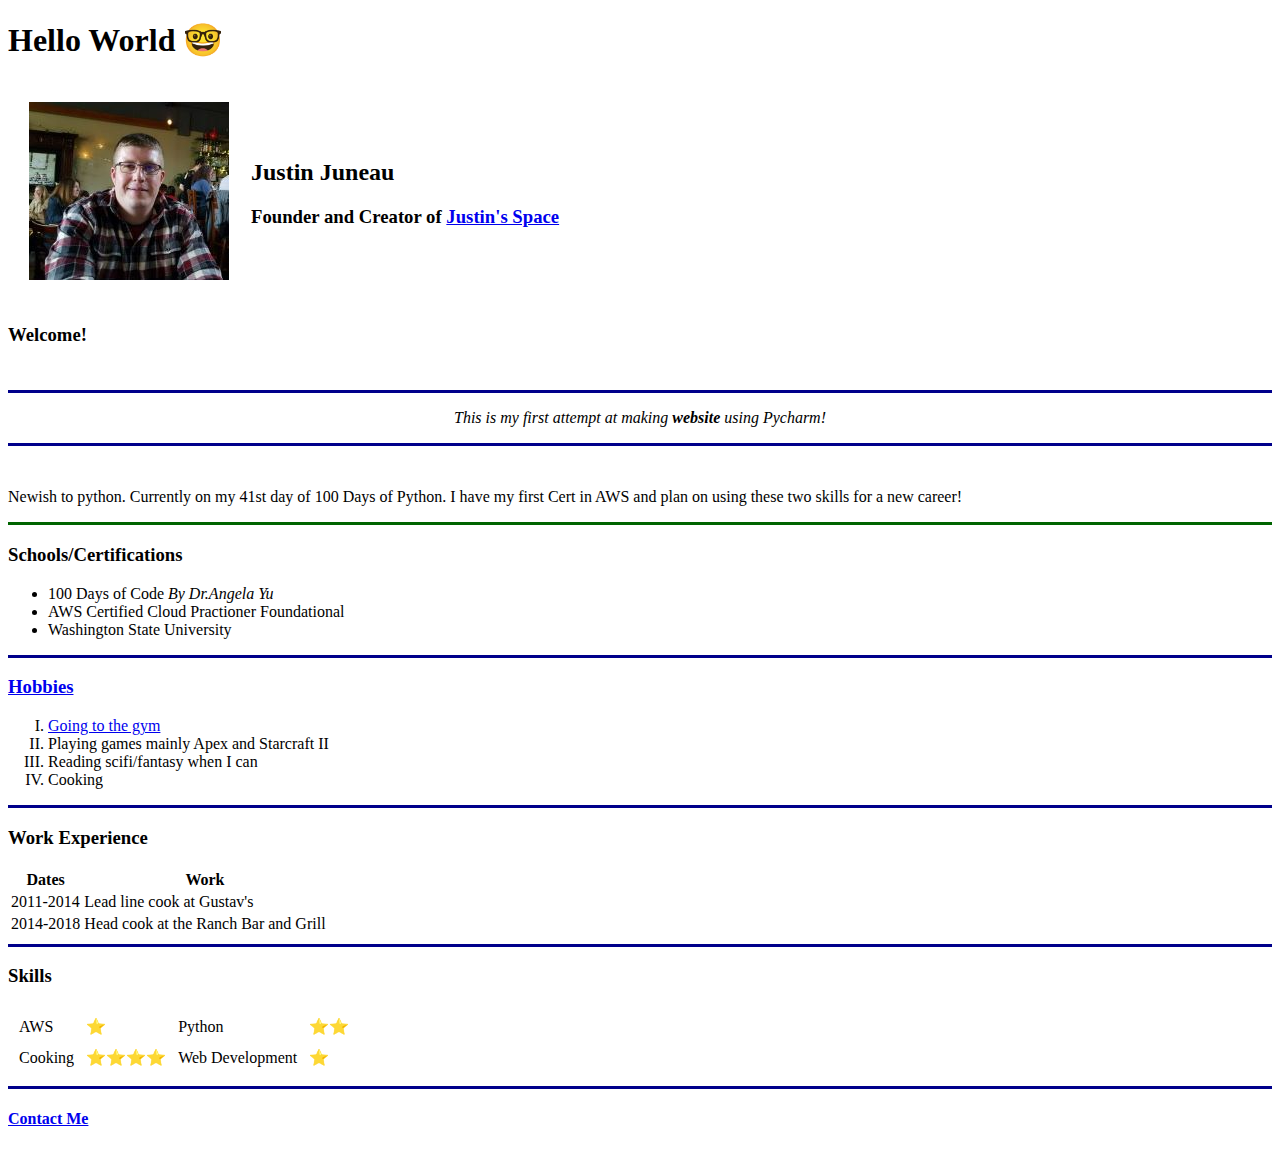
==== index.html @ ecc14914 "Added initial cv website files" ====
<!DOCTYPE html>
<html lang="en">
<head>
    <meta charset="UTF-8">
    <title>Justin's Personal Site</title>

</head>
<body>
    <h1>Hello World 🤓</h1>
    <table cellspacing="20">
        <tr>
            <td><img src="output_2.jpg"></td>
            <td><h2>Justin Juneau</h2>
    <h3>Founder and Creator of <strong><a href="https://dextercoder.com/">Justin's Space</a> </strong></h3></td>
        </tr>
    </table>

    <h3>Welcome!</h3>
    <br>
    <hr size="3", color= "darkblue">
    <p style="text-align:center;"><em>This is my first attempt at making <strong>website</strong> using Pycharm!</em></p>
    <hr size="3", color= "darkblue">
    <br>
    <p>Newish to python. Currently on my 41st day of 100 Days of Python. I have my first Cert in AWS
    and plan on using these two skills for a new career!</p>
    <hr size="3", color="darkgreen">
    <h3>Schools/Certifications</h3>
    <ul>
        <li>100 Days of Code <i>By Dr.Angela Yu</i></li>
        <li>AWS Certified Cloud Practioner Foundational</li>
        <li>Washington State University</li>
    </ul>
    <hr size="3", color="darkblue">
    <h3><a href="hobbies.html">Hobbies</a></h3>
    <ol type="I">
        <li><a href="https://docs.google.com/spreadsheets/d/1bKxoXJV63TyCM7myYYWn66OL3yuxtX17mXm7_bpjQVk/edit?userstoinvite=pythonjman@gmail.com&actionButton=1#gid=0">Going to the gym</a></li>
        <li>Playing games mainly Apex and Starcraft II</li>
        <li>Reading scifi/fantasy when I can</li>
        <li>Cooking</li>
    </ol>
    <hr size="3", color="darkblue">
    <h3>Work Experience</h3>
    <table>
        <thead>
        <tr>
            <th>Dates</th>
            <th>Work</th>
        </tr>
        </thead>
        <tbody>
            <tr>
                <td>2011-2014</td>
                <td>Lead line cook at Gustav's</td>
            </tr>
            <tr>
                <td>2014-2018</td>
                <td>Head cook at the Ranch Bar and Grill</td>
            </tr>
        </tbody>
    </table>
    <hr size="3", color="darkblue">
    <h3>Skills</h3>
    <table cellspacing="10">
        <tr>
            <td>AWS</td>
            <td>⭐</td>
            <td>Python</td>
            <td>⭐⭐</td>
        </tr>
        <tr>
            <td>Cooking</td>
            <td>⭐⭐⭐⭐</td>
            <td>Web Development</td>
            <td>⭐</td>
        </tr>
    </table>
    <hr size="3", color="darkblue">
    <h4><a href="contact.html">Contact Me</a></h4>
</body>
</html>
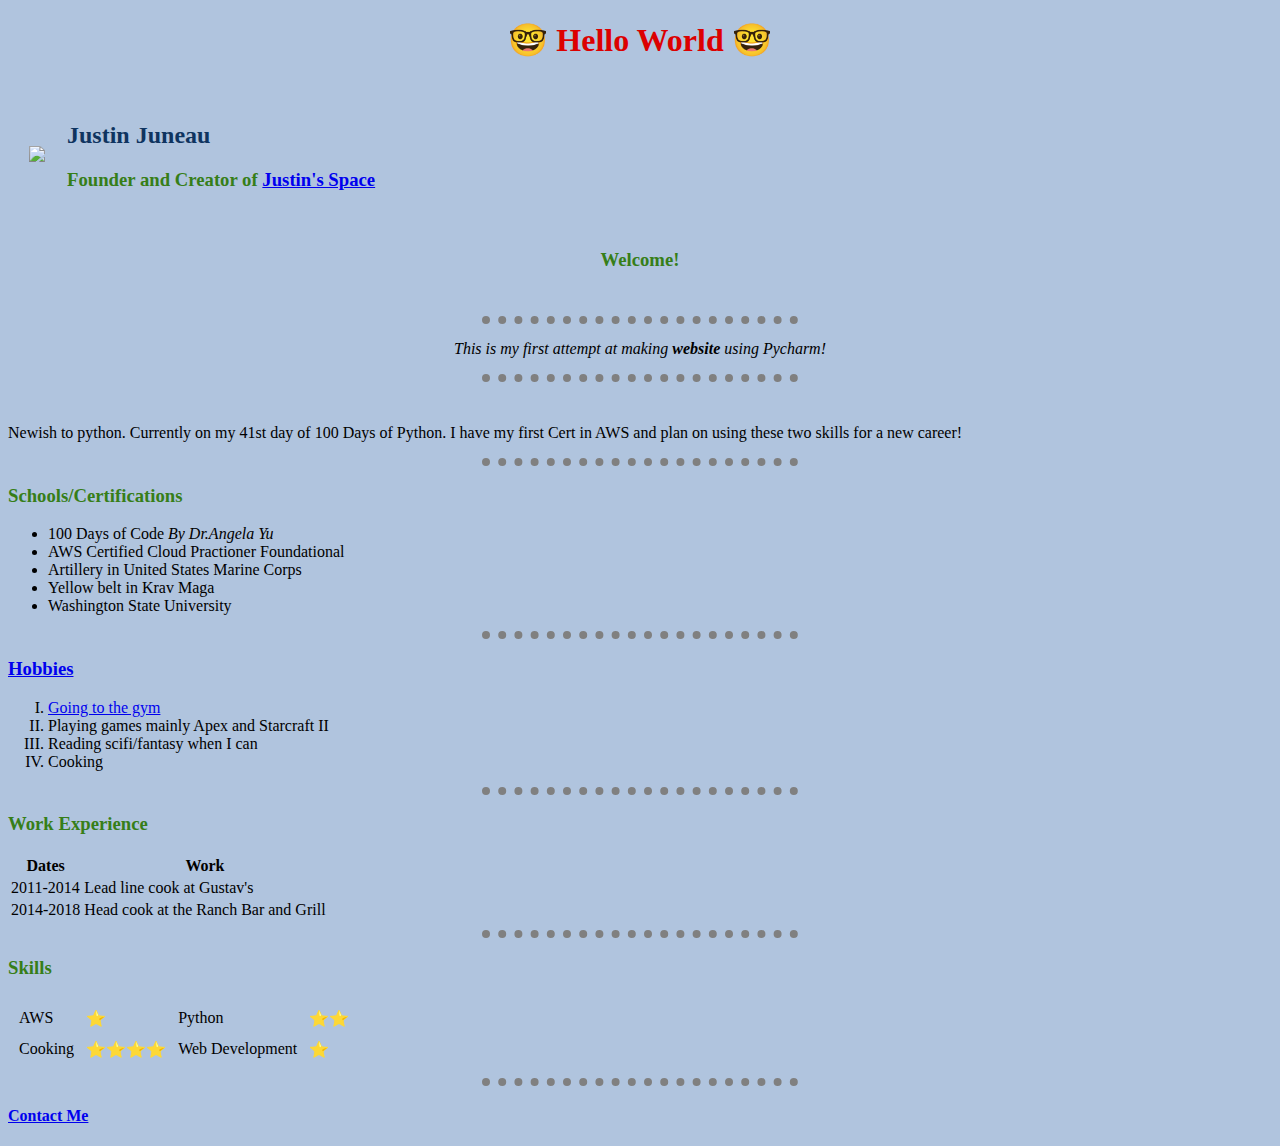
==== commit b40f8733: "Add files via upload" ====
--- a/index.html
+++ b/index.html
@@ -3,10 +3,10 @@
 <head>
     <meta charset="UTF-8">
     <title>Justin's Personal Site</title>
-
+    <link href="css/style.css" rel="stylesheet">
 </head>
 <body>
-    <h1>Hello World 🤓</h1>
+    <h1 style="text-align:center;">🤓 Hello World 🤓</h1>
     <table cellspacing="20">
         <tr>
             <td><img src="output_2.jpg"></td>
@@ -15,22 +15,24 @@
         </tr>
     </table>
 
-    <h3>Welcome!</h3>
+    <h3 style="text-align:center;">Welcome!</h3>
     <br>
-    <hr size="3", color= "darkblue">
+    <hr>
     <p style="text-align:center;"><em>This is my first attempt at making <strong>website</strong> using Pycharm!</em></p>
-    <hr size="3", color= "darkblue">
+    <hr>
     <br>
     <p>Newish to python. Currently on my 41st day of 100 Days of Python. I have my first Cert in AWS
     and plan on using these two skills for a new career!</p>
-    <hr size="3", color="darkgreen">
+    <hr>
     <h3>Schools/Certifications</h3>
     <ul>
         <li>100 Days of Code <i>By Dr.Angela Yu</i></li>
         <li>AWS Certified Cloud Practioner Foundational</li>
+        <li>Artillery in United States Marine Corps</li>
+        <li>Yellow belt in Krav Maga</li>
         <li>Washington State University</li>
     </ul>
-    <hr size="3", color="darkblue">
+    <hr>
     <h3><a href="hobbies.html">Hobbies</a></h3>
     <ol type="I">
         <li><a href="https://docs.google.com/spreadsheets/d/1bKxoXJV63TyCM7myYYWn66OL3yuxtX17mXm7_bpjQVk/edit?userstoinvite=pythonjman@gmail.com&actionButton=1#gid=0">Going to the gym</a></li>
@@ -38,7 +40,7 @@
         <li>Reading scifi/fantasy when I can</li>
         <li>Cooking</li>
     </ol>
-    <hr size="3", color="darkblue">
+    <hr>
     <h3>Work Experience</h3>
     <table>
         <thead>
@@ -58,7 +60,7 @@
             </tr>
         </tbody>
     </table>
-    <hr size="3", color="darkblue">
+    <hr>
     <h3>Skills</h3>
     <table cellspacing="10">
         <tr>
@@ -74,7 +76,7 @@
             <td>⭐</td>
         </tr>
     </table>
-    <hr size="3", color="darkblue">
+    <hr size="3">
     <h4><a href="contact.html">Contact Me</a></h4>
 </body>
 </html>--- a/css/style.css
+++ b/css/style.css
@@ -0,0 +1,19 @@
+ body {
+         background-color: lightsteelblue;
+        }
+ hr {
+         border-color: grey;
+         border-style: dotted none none;
+         height: 0px;
+         width:25%;
+         border-width: 8px;
+         }
+ h1 {
+        color: #DC0000;
+ }
+ h2 {
+        color: #0F3460;
+ }
+ h3 {
+        color: #367E18;
+ }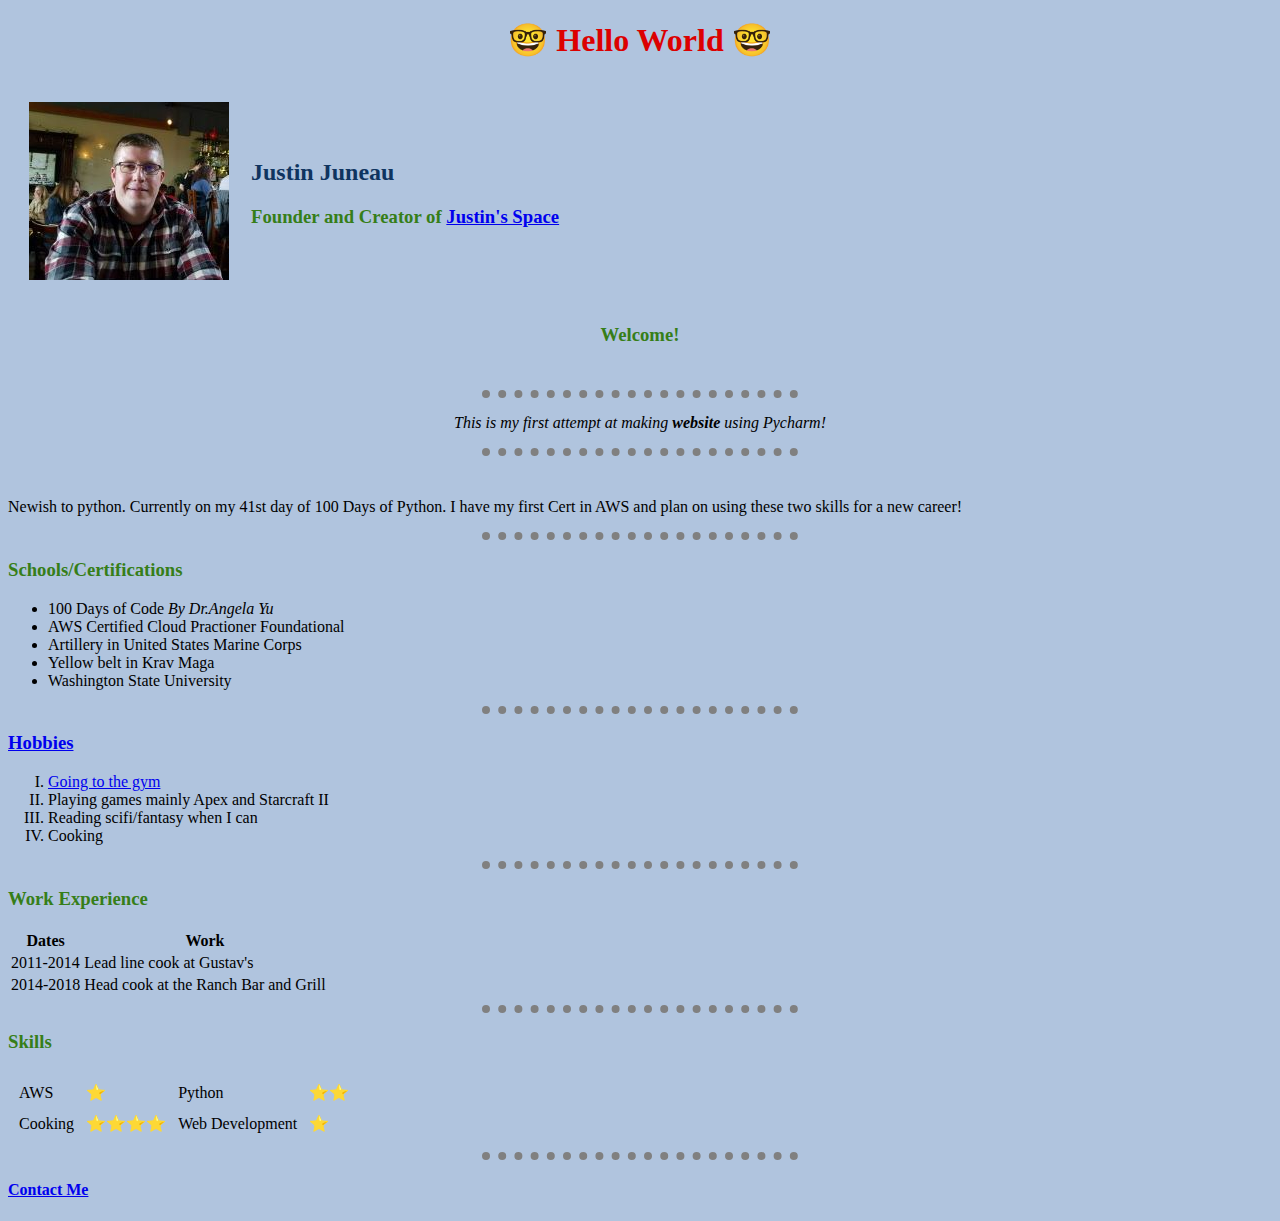
==== commit 9f1582f1: "Update index.html" ====
--- a/index.html
+++ b/index.html
@@ -3,7 +3,7 @@
 <head>
     <meta charset="UTF-8">
     <title>Justin's Personal Site</title>
-    <link href="css/style.css" rel="stylesheet">
+    <link href="/css/style.css" rel="stylesheet">
 </head>
 <body>
     <h1 style="text-align:center;">🤓 Hello World 🤓</h1>
@@ -79,4 +79,4 @@
     <hr size="3">
     <h4><a href="contact.html">Contact Me</a></h4>
 </body>
-</html>+</html>
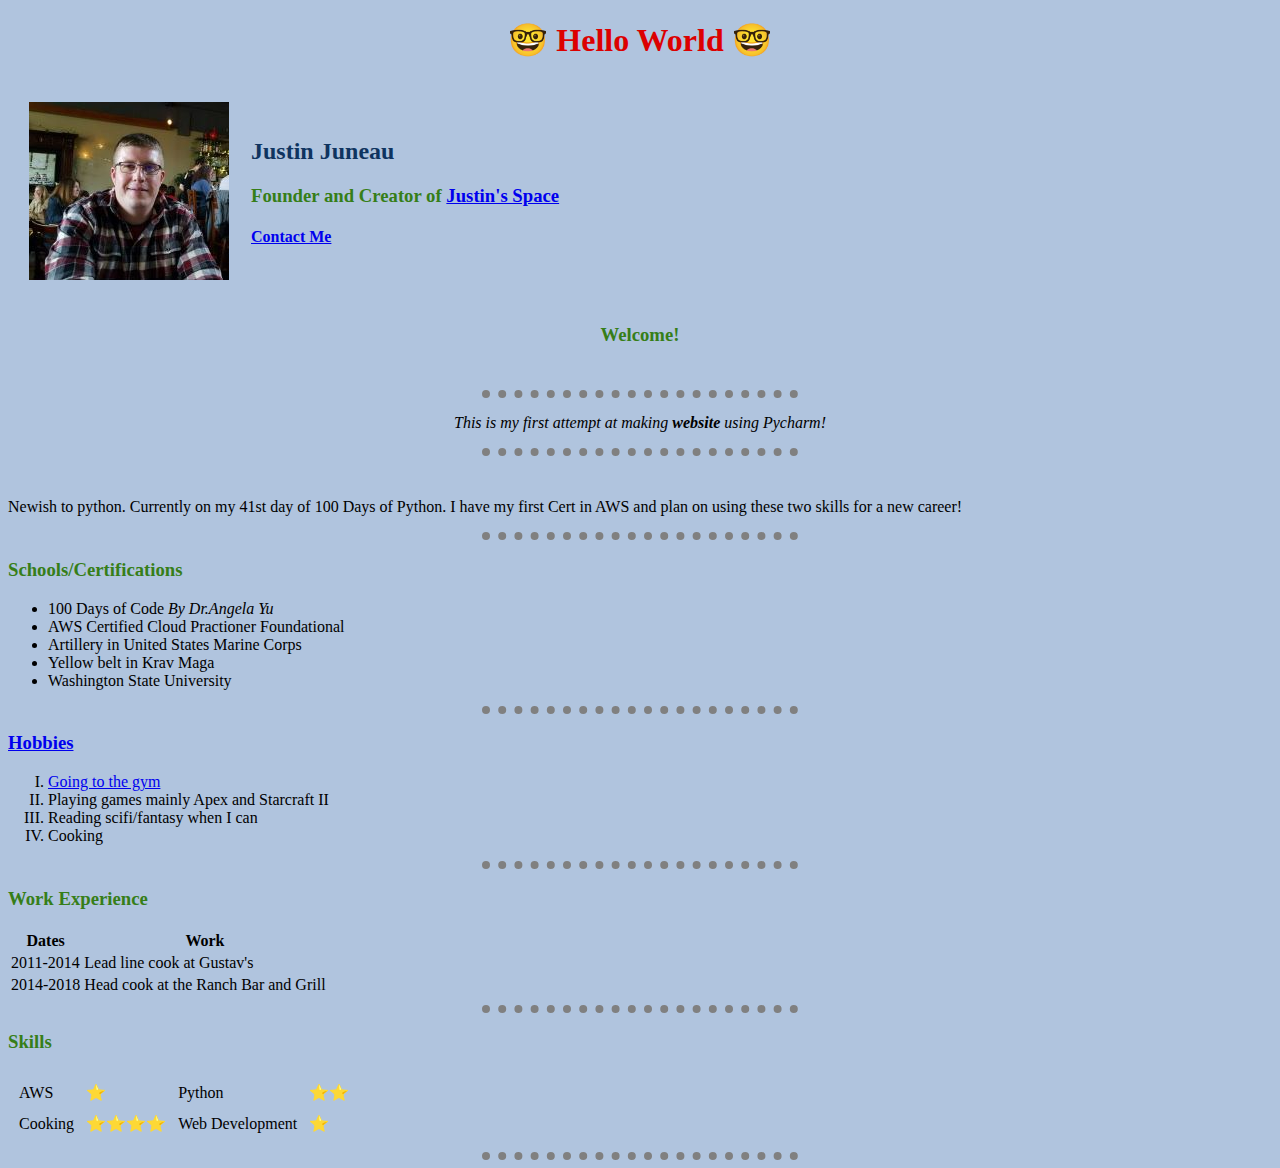
==== commit 93a00764: "Update index.html" ====
--- a/index.html
+++ b/index.html
@@ -3,7 +3,7 @@
 <head>
     <meta charset="UTF-8">
     <title>Justin's Personal Site</title>
-    <link href="/css/style.css" rel="stylesheet">
+    <link href="css/style.css" rel="stylesheet">
 </head>
 <body>
     <h1 style="text-align:center;">🤓 Hello World 🤓</h1>
@@ -11,7 +11,8 @@
         <tr>
             <td><img src="output_2.jpg"></td>
             <td><h2>Justin Juneau</h2>
-    <h3>Founder and Creator of <strong><a href="https://dextercoder.com/">Justin's Space</a> </strong></h3></td>
+    <h3>Founder and Creator of <strong><a href="https://dextercoder.com/">Justin's Space</a> </strong></h3>
+             <h4><a href="contact.html">Contact Me</a></h4></td>
         </tr>
     </table>
 
@@ -77,6 +78,6 @@
         </tr>
     </table>
     <hr size="3">
-    <h4><a href="contact.html">Contact Me</a></h4>
+   
 </body>
 </html>
